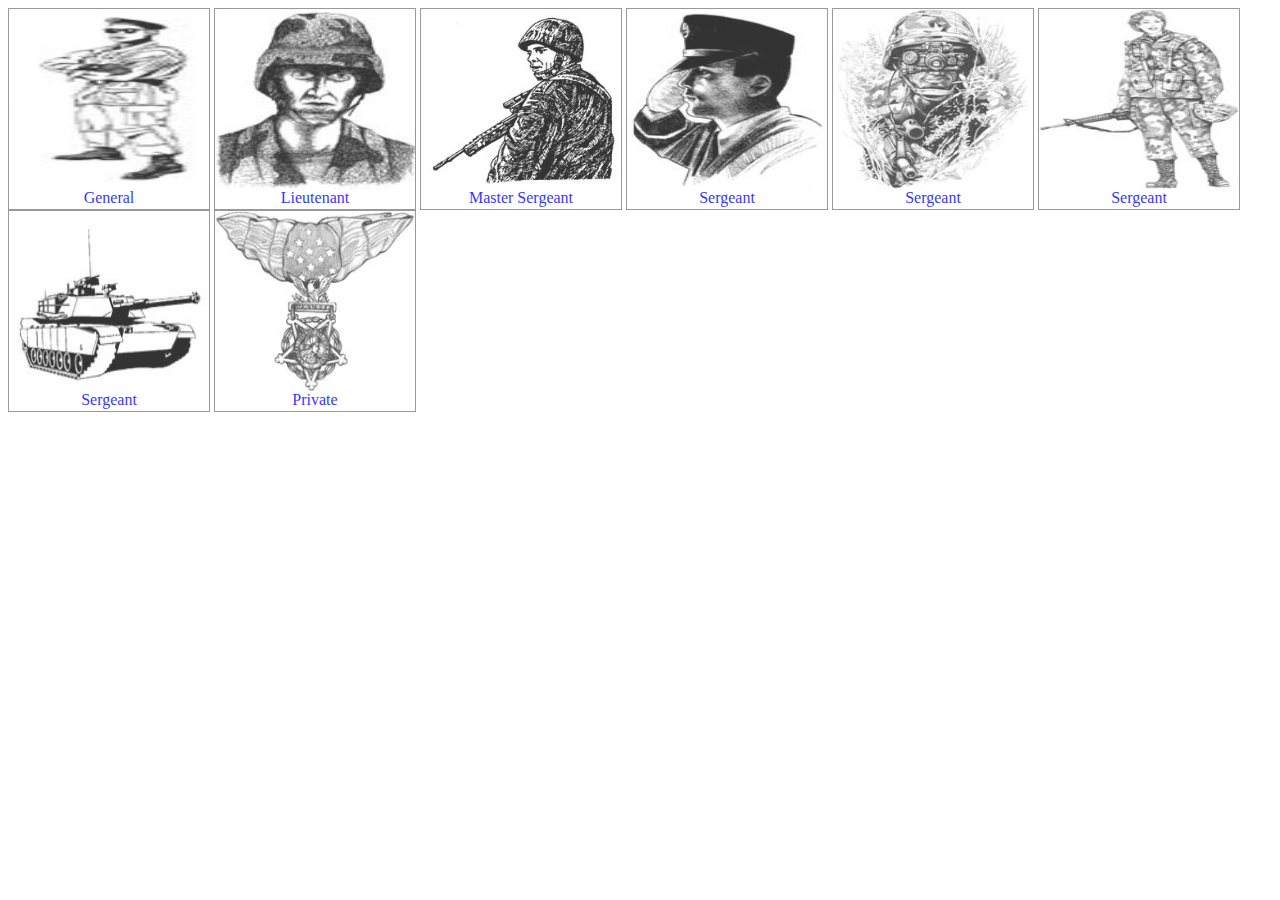
==== index.html @ ff20002f "started" ====
<html>
    <head>
        <title>Indian Military- Army</title>
        <link rel="stylesheet" type="text/css"  href="./css/main.css">
        <link rel="icon" href="./images/favicon.jpg" type="image/x-icon"/>
    </head>
    <body>
        <div class="img-block">
            <img class="small-img" src="./images/1 (1).jpg" />
            <div class="description" >
                General
            </div>
        </div>
        <div class="img-block">
            <img class="small-img" src="./images/1 (2).jpg" />
            <div class="description" >
                Lieutenant
            </div>
        </div>
        <div class="img-block">
            <img class="small-img" src="./images/1 (3).jpg" />
            <div class="description" >
                Master Sergeant
            </div>
        </div>
        <div class="img-block">
            <img class="small-img" src="./images/1 (4).jpg" />
            <div class="description" >
                Sergeant
            </div>
        </div>
        <div class="img-block">
            <img class="small-img" src="./images/1 (5).jpg" />
            <div class="description" >
                Sergeant
            </div>
        </div>
        <div class="img-block">
            <img class="small-img" src="./images/1 (6).jpg" />
            <div class="description" >
                Sergeant
            </div>
        </div>
        <div class="img-block">
            <img class="small-img" src="./images/1 (7).jpg" />
            <div class="description" >
                Sergeant
            </div>
        </div>
        <div class="img-block">
            <img class="small-img" src="./images/1 (8).jpg" />
            <div class="description" >
                Private
            </div>
        </div>

    </body>
</html>
---- css/main.css ----
.img-block{
    display: inline-block;
    border: 1px solid gray;
    position: relative;
    width: 200px;
    height: 200px;
    opacity: 0.8;
}
.img-block:hover{
    opacity: 1;
    background-color: whitesmoke;
    cursor: hand;
}
.small-img{
    width: 200px;
    height: 180px;
}
.description{
    color: blue;
    text-align: center;
}
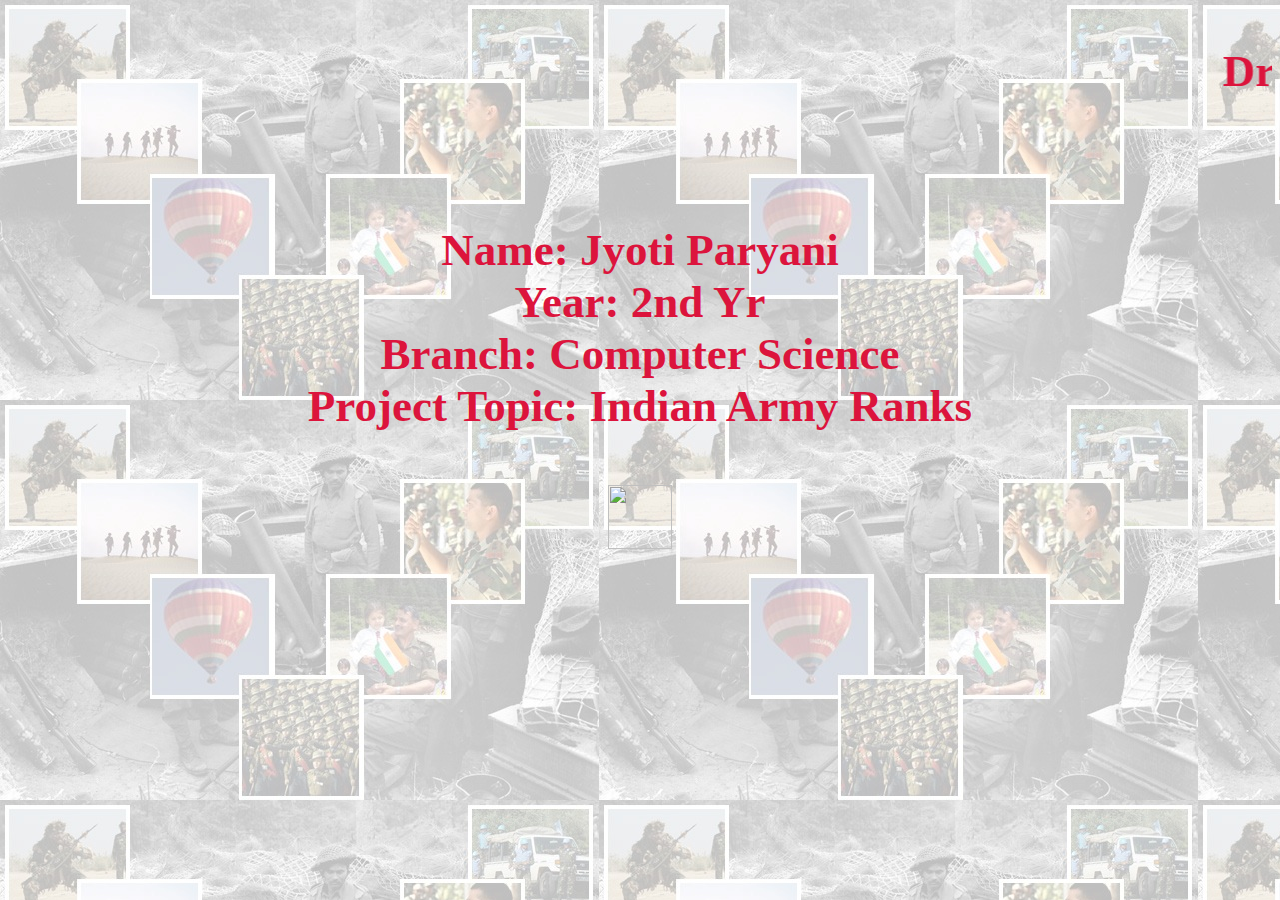
==== commit af07ff23: "updated the project" ====
--- a/index.html
+++ b/index.html
@@ -1,58 +1,25 @@
 <html>
     <head>
-        <title>Indian Military- Army</title>
-        <link rel="stylesheet" type="text/css"  href="./css/main.css">
-        <link rel="icon" href="./images/favicon.jpg" type="image/x-icon"/>
+        <title>Indian Army Ranks</title>
+        <link rel="icon" href="./images/Emblem.png" type="image/x-icon"/>
     </head>
-    <body>
-        <div class="img-block">
-            <img class="small-img" src="./images/1 (1).jpg" />
-            <div class="description" >
-                General
-            </div>
-        </div>
-        <div class="img-block">
-            <img class="small-img" src="./images/1 (2).jpg" />
-            <div class="description" >
-                Lieutenant
-            </div>
-        </div>
-        <div class="img-block">
-            <img class="small-img" src="./images/1 (3).jpg" />
-            <div class="description" >
-                Master Sergeant
-            </div>
-        </div>
-        <div class="img-block">
-            <img class="small-img" src="./images/1 (4).jpg" />
-            <div class="description" >
-                Sergeant
-            </div>
-        </div>
-        <div class="img-block">
-            <img class="small-img" src="./images/1 (5).jpg" />
-            <div class="description" >
-                Sergeant
-            </div>
-        </div>
-        <div class="img-block">
-            <img class="small-img" src="./images/1 (6).jpg" />
-            <div class="description" >
-                Sergeant
-            </div>
-        </div>
-        <div class="img-block">
-            <img class="small-img" src="./images/1 (7).jpg" />
-            <div class="description" >
-                Sergeant
-            </div>
-        </div>
-        <div class="img-block">
-            <img class="small-img" src="./images/1 (8).jpg" />
-            <div class="description" >
-                Private
-            </div>
-        </div>
+    <body background="./images/background.jpg">
 
+		 <center style="font-size:30px; color:crimson;">
+			<marquee><h2>Dr. V. B. Kolte College of Engg and Polytechnic</marquee></h2>
+			<h2><br>
+
+			Name: Jyoti Paryani
+			<br>
+			Year: 2nd Yr
+			<br>
+			Branch: Computer Science
+			<br>
+			Project Topic: Indian Army Ranks
+			<a href="./start.html"><h3><img width="64" height="64" src="./images/start.png"/></h3></a></h2>
+        </center>
+    </font>
+    </img>
     </body>
-</html>+</html>
+
